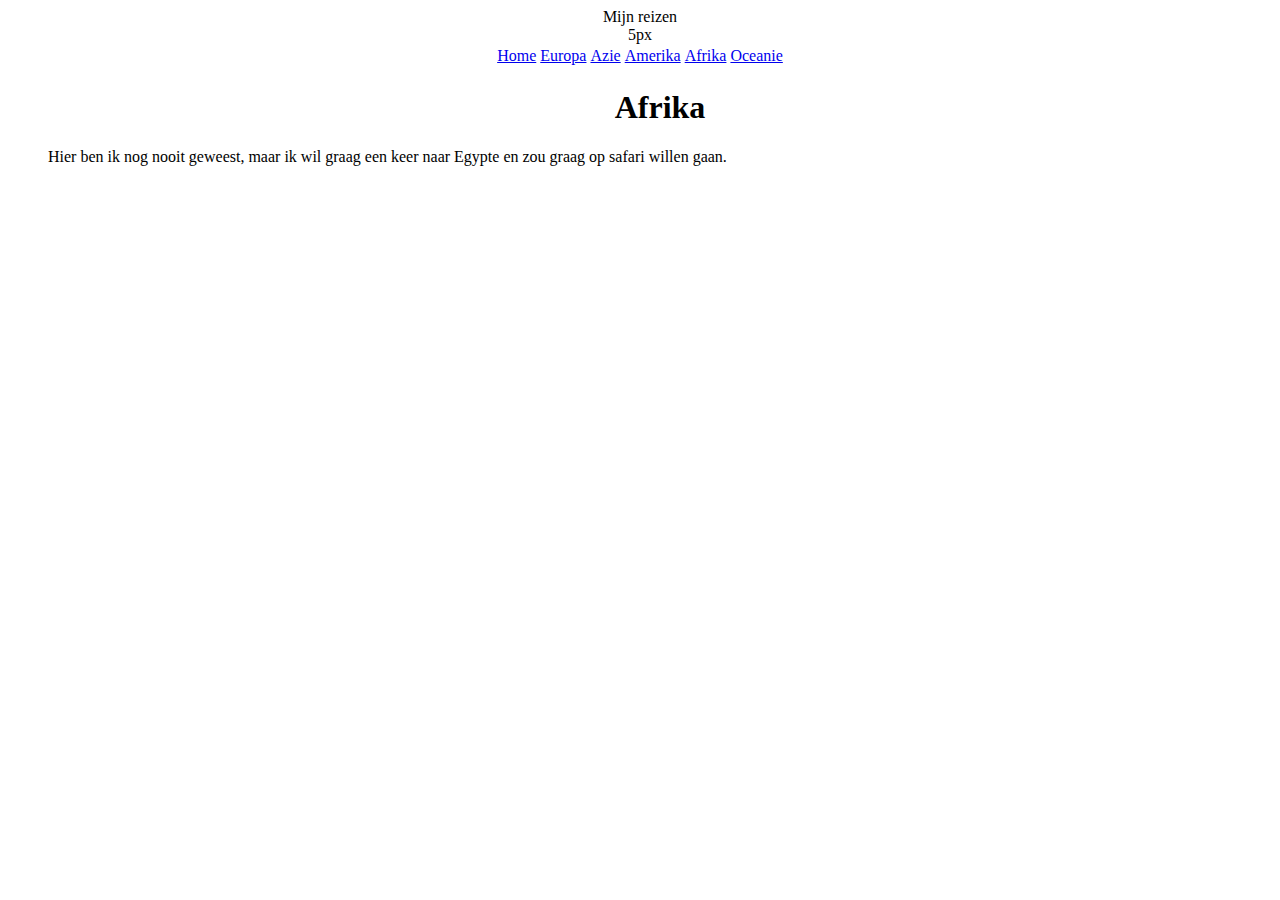
==== afrika.html @ 042774d3 "Create afrika.html" ====
<head>
		<title>
			Must see vakantie bestemmingen
		</title>
		<meta name="description" content="vakantie"/>
		<meta name="author" content="Soesja van der Hilst" />
		<meta name="keywords" content="MLA, HTML, PO" />
		<link rel="stylesheet" href="css.css" />
	</head>
	<body class="afrika">
		<div id="header">
			<a href="afrika.html"></a><center>Mijn reizen</center>
		</div>
		<div id="menu">
			<center><table><border> 5px </border>
				<tr>
					<td class="menuitem">
						<a href="index.html">Home</a>
					</td>	
					<td class="menuitem">
						<a href="europa.html">Europa</a>
					</td>
					<td class="menuitem">
						<a href="site.html">Azie</a>
					</td>
					<td class="menuitem">
						<a href="amerika.html"> Amerika</a>
					</td>
					<td class="menuitem">
						<a href="afrika.html"> Afrika</a>
					</td>			
					<td class="menuitem">
						<a href="oceanie.html"> Oceanie</a>
					</td>						
				</tr>
			</table></center>		
		</div>
		<div id="breadcrumb">
		</div>
		<div id="content">
		<ol>
			<h1><center>Afrika</center></h1>
			<p>
			Hier ben ik nog nooit geweest, maar ik wil graag een keer naar Egypte en zou graag op safari willen gaan. 
			</p>
		</ol>
		</div>
		<p></p>
		<div id="footer">
		</div>
	</body>
</html>
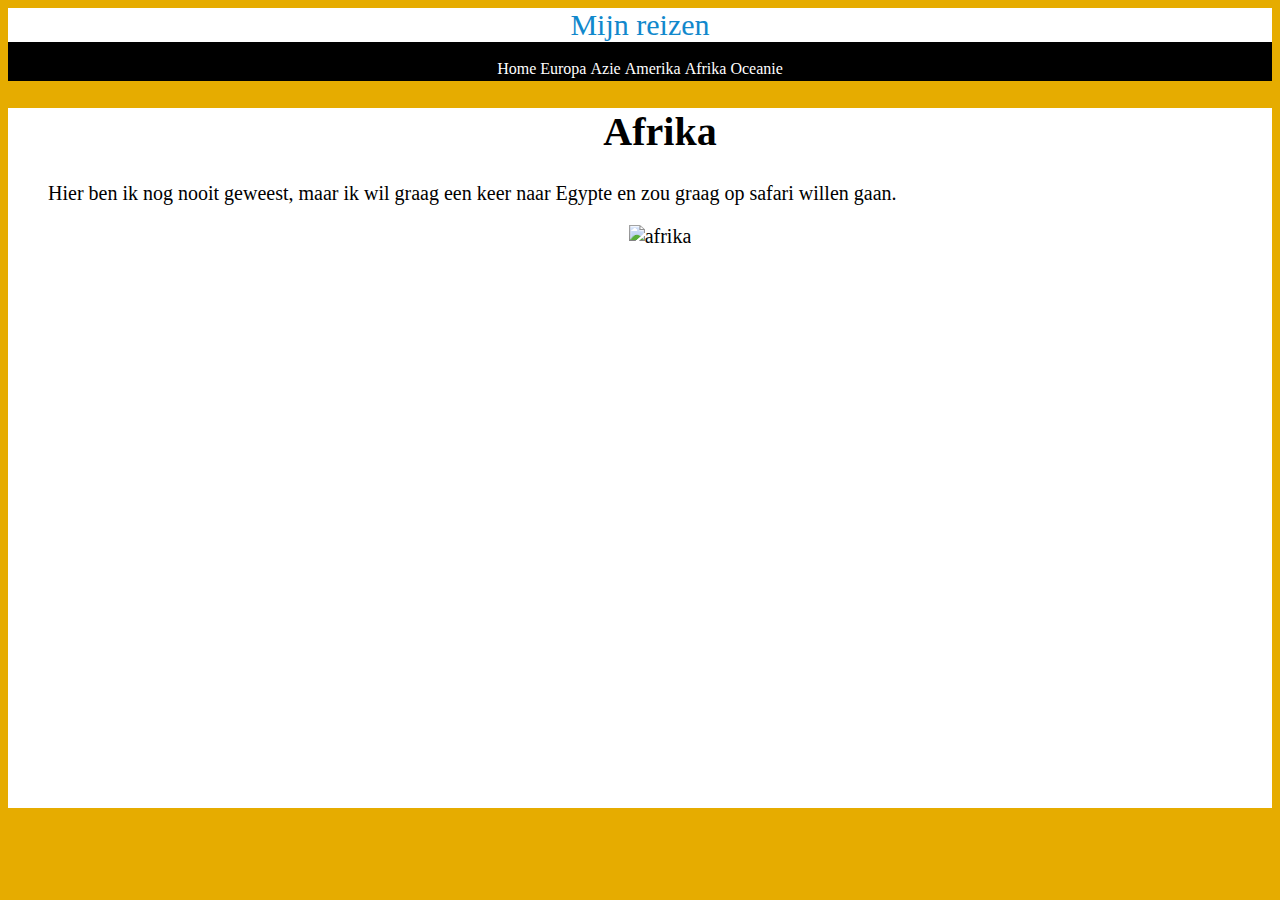
==== commit 75bdc909: "Update afrika.html" ====
--- a/afrika.html
+++ b/afrika.html
@@ -43,6 +43,7 @@
 			<p>
 			Hier ben ik nog nooit geweest, maar ik wil graag een keer naar Egypte en zou graag op safari willen gaan. 
 			</p>
+			<center><img src="afrika.jpg" alt="afrika"/></center>
 		</ol>
 		</div>
 		<p></p>
--- a/css.css
+++ b/css.css
@@ -0,0 +1,124 @@
+body {
+	font-family: Arial; 
+	color: black;
+	background-color: white;
+}
+
+.home{
+	background-color: #ffb6c1;
+	background-image:url(https://www.europages.com/filestore/opt/product/25/fe/product_89f118a8.jpg);
+	background-repeat:no-repeat;
+	background-position: center;
+	background-attachment: fixed;
+	color: black;
+}
+
+.europa{
+	background-color: powderblue;
+	font-family: cursive;
+	color: black;
+
+}
+
+.amerika{
+	background-color: #ffffb3;
+	background-image:url(https://upload.wikimedia.org/wikipedia/commons/thumb/f/f3/N%26SAmerica-pol.jpg/230px-N%26SAmerica-pol.jpg);
+	background-repeat:no-repeat;
+	background-position: center;
+	background-attachment: fixed;
+	font-family: courier new;
+	color: black;
+}
+
+.afrika{
+	background-color: #e6ac00;
+	background-image:url(https://www.krugerpark-afrika-wildlife.nl/wp-content/uploads/2012/08/Afrika-bevolkingkaartmapAfrica-PopulationCIAEgypteZuid-AfrikaMarokkoTunesieNigeriaSomalieKeniaTanzaniasafarihotelsweer-300x292.jpg);
+	background-repeat:no-repeat;
+	background-position: center;
+	background-attachment: fixed;
+	font-family: calibri;
+	font-size: 20px;
+}
+
+.oceanie{
+	background-color:  #ff8533;
+	background-image:url(https://upload.wikimedia.org/wikipedia/commons/thumb/f/fb/Map_of_Oceania_%28nl%29.png/600px-Map_of_Oceania_%28nl%29.jpg);
+	background-repeat:no-repeat;
+	background-position: center;
+	background-attachment: fixed;
+}
+
+.site{
+	background-color: #6699ff;
+	background-image:url(https://tokyo.nl/wp-content/uploads/2014/09/azie-landkaart.jpg);
+	background-repeat:no-repeat;
+	background-position: center;
+	background-attachment: fixed;
+}
+
+#container {
+	background-color: white;
+	margin: 0 auto;
+	width: 800px;
+}
+
+#header {
+	font-size: 30px;
+	color: #1188cc;
+	background-color: white;
+	font-family: cursive;
+
+}
+
+#header a{
+	color: black;
+}
+
+#menu {
+	background-color: black;	
+	font-size: 12px;
+	text-decoration: cursive;
+
+
+}
+
+#content{
+	height: 700px;
+	background-color: white;
+}
+
+.menuitem a{
+	font-style: Courier New;
+	text-decoration: none;
+}
+
+.menuitem a:hover{
+ background-color: #1188cc;	
+}
+
+.topmenuitem{
+	color: #fff;
+}
+
+h1 {
+	text-decoration: bold;
+}
+
+h1:hover{
+	text-decoration: none;
+}
+
+#footer a {
+	color: black;
+}
+
+#menu a{
+	color: white;
+}
+
+#container {
+	color: white;
+	height: 500px;
+	width: 200:
+	background-attachment: fixed;
+}
